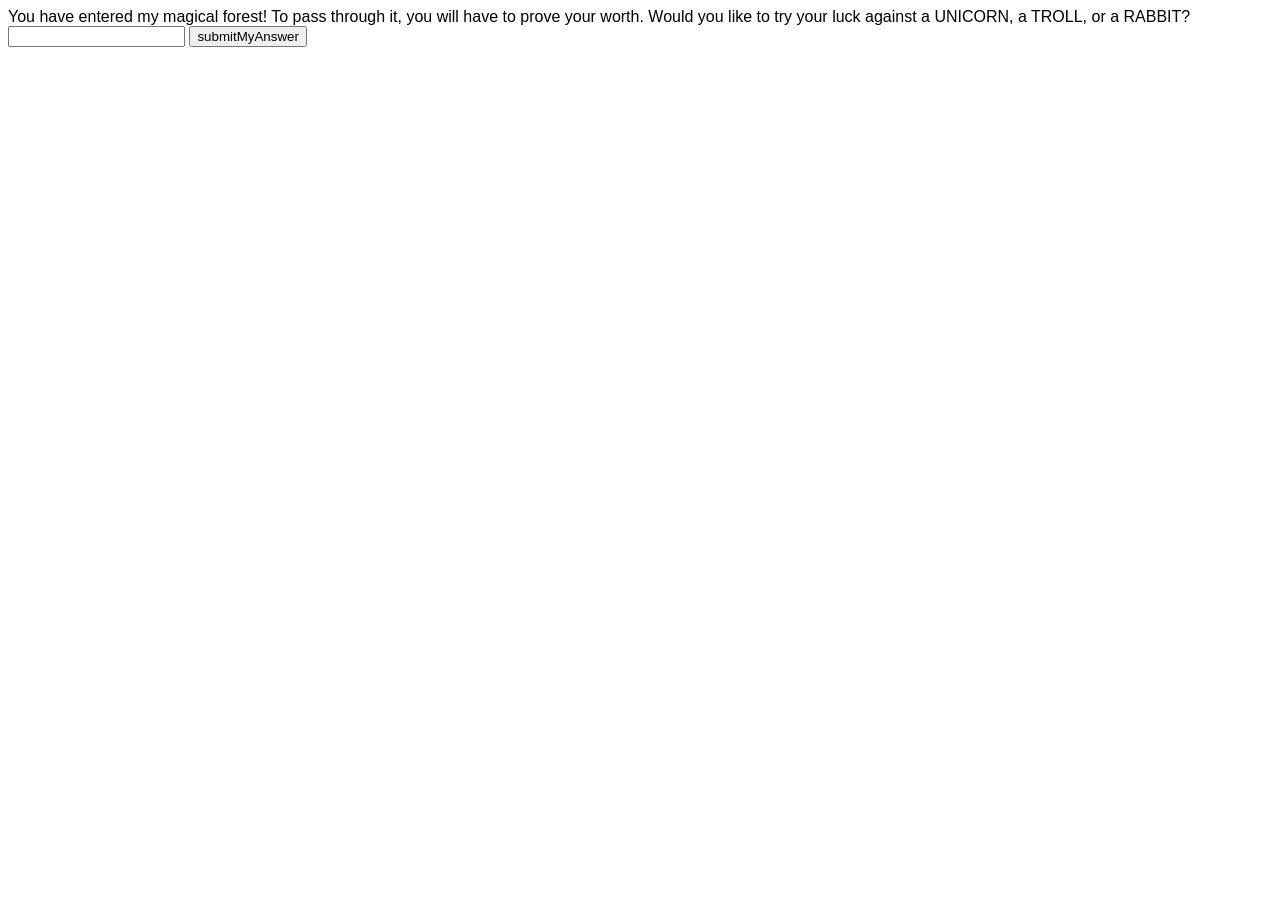
==== trial.html @ 89094069 "Create trial.html - playing with a version of one of the games (Magical Forest) which avoid alerts b" ====
<html>
<head>
	<style>
		body {
			font-family: Verdana, sans-serif;
		}
		#myAnswerID, #myAnswerID1, #myAnswerID2 {
			margin-bottom: 20px;
		}
	</style>
</head>
<body>

	<div id="startText">You have entered my magical forest! To pass through it, you will have to prove your worth. Would you like to try your luck against a UNICORN, a TROLL, or a RABBIT?</div>

	<input id="myAnswerID">
	<input type="submit" value="submitMyAnswer" onclick="showReplyText()">


	<div id="replyText"></div>

	<input id="myAnswerID2" style="visibility:hidden">
	<input type="submit" value="submitMyAnswer" onclick="showReplyText2()" id="submitID2" style="visibility:hidden">

	<div id="replyText2"></div>

	<input id="myAnswerID3" style="visibility:hidden">
	<input type="submit" value="submitMyAnswer" onclick="showReplyText3()" id="submitID3" style="visibility:hidden">

	<div id="replyText3"></div>

	<script type="text/javascript">		
		
		function showReplyText () {
			var myAnswer = document.getElementById("myAnswerID").value.toUpperCase();
			console.log(myAnswer);

			switch (myAnswer) {
		    	case 'UNICORN':
		    		document.getElementById("replyText").innerHTML = "I knew you would pick a unicorn! Before you start the challenge, have you ever killed anyone (YES or NO)?";
		    		break;
		    	case 'TROLL':
		    		document.getElementById("replyText").innerHTML = "I knew you would pick a troll! Before you start the challenge, have you ever picked your nose (YES or NO)?";
    				break;			    		   	
		    	case 'RABBIT':
		    		document.getElementById("replyText").innerHTML = "I knew you would pick a rabbit! Before you start the challenge, have you ever eaten a rabbit (YES or NO)?";
    				break;	
		    	default:
		    		document.getElementById("replyText").innerHTML = "Please pick a UNICORN, a TROLL or a RABBIT.";
		    		break;	
		    }
		    if (myAnswer === 'UNICORN' || myAnswer === 'TROLL' || myAnswer === 'RABBIT'){
		    		document.getElementById("replyText").style.visibility = "visible";
    				document.getElementById("myAnswerID2").style.visibility = "visible";
    				document.getElementById("submitID2").style.visibility = "visible";
    		}
		} //closes showReplyText    

		function showReplyText2 () {
			var myAnswer = document.getElementById("myAnswerID2").value.toUpperCase();
			console.log(myAnswer);

			if(myAnswer === 'YES'){
        		document.getElementById("replyText2").innerHTML = "Ehm. That was unexpected. Leave my magical forest right now before I call the magical forest police!";
    		}
   			else if (myAnswer === 'NO'){
        		document.getElementById("replyText2").innerHTML = "Good, just checking... Are you YOUNG or OLD?";
    		}
    		else {
    			document.getElementById("replyText2").innerHTML = "Please answer YES or NO.";
    		}
    		if (myAnswer === 'NO'){
		    		document.getElementById("replyText2").style.visibility = "visible";
    				document.getElementById("myAnswerID3").style.visibility = "visible";
    				document.getElementById("submitID3").style.visibility = "visible";
    		}
		 } //closes showReplyText2      		

	</script>
</body>

</html>
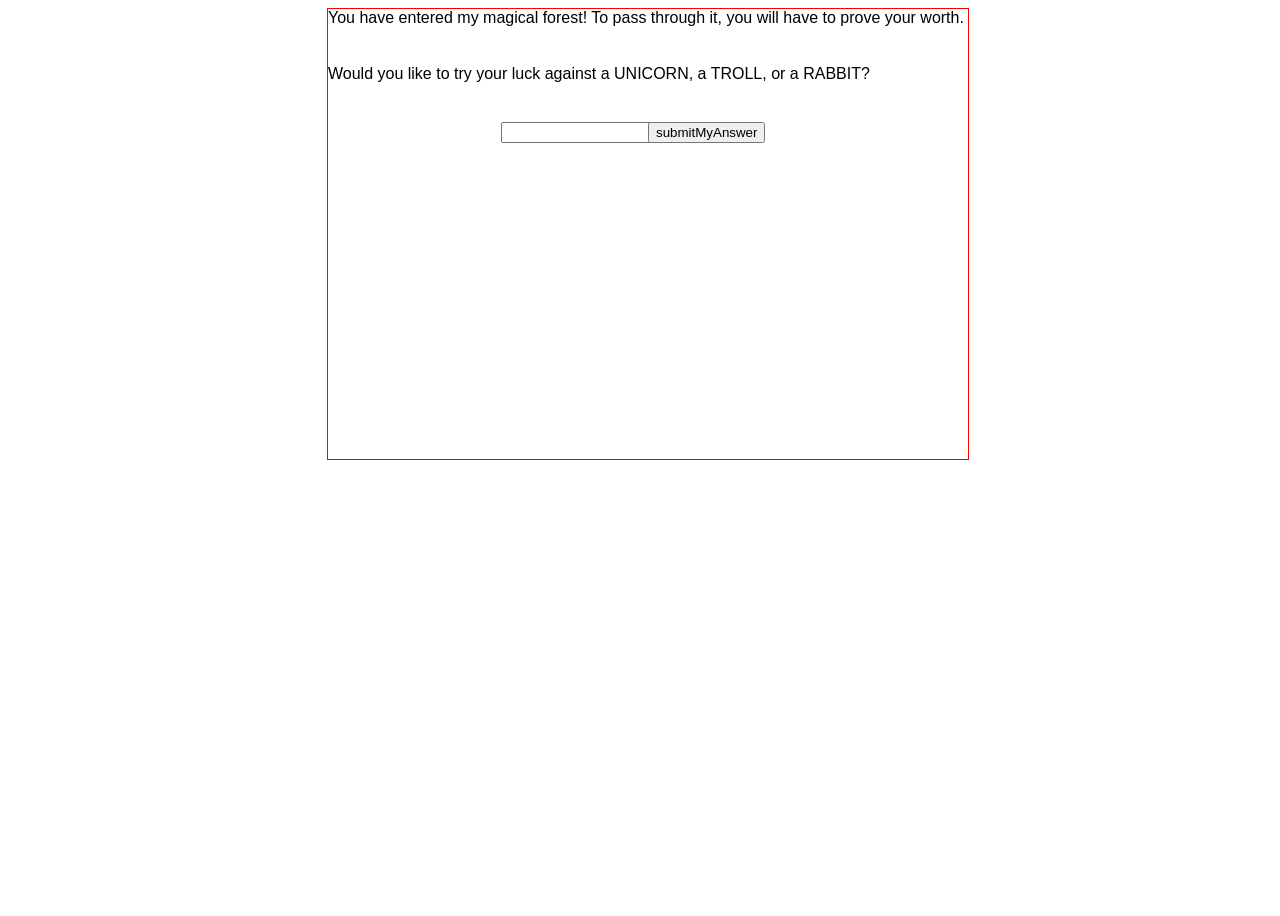
==== commit a3ad2cb6: "Update trial.html @radekstepan - JavaScript, html & css all work for all 3 options (unicorn, troll," ====
--- a/trial.html
+++ b/trial.html
@@ -3,78 +3,243 @@
 	<style>
 		body {
 			font-family: Verdana, sans-serif;
-		}
-		#myAnswerID, #myAnswerID1, #myAnswerID2 {
-			margin-bottom: 20px;
+			width: 100%;
+			height: 100%;
+		}
+		.messageBox {
+			border: 1px solid red;
+			position: relative;
+			width: 50%;
+			height: 50%;
+			margin-left: auto;
+			margin-right: auto;
+		}
+		#startText {
+			position: absolute;
+			top: 0%;
+		}
+		#startText2 {
+			position: absolute;
+			top: 12.5%;
+		}
+		.answers1 {
+			position: absolute;
+			top: 25%;
+			left: 27%;
+		}
+		.submits1 {
+			position: absolute;
+			top: 25%;
+			left: 50%;
+		}
+		.replies1 {
+			position: absolute;
+			top: 37.5%;
+		}
+		.answers2 {
+			position: absolute;
+			top: 50%;
+			left: 27%;
+		}
+		.submits2 {
+			position: absolute;
+			top: 50%;
+			left: 50%;
+		}
+		.replies2 {
+			position: absolute;
+			top: 62.5%;
+		}
+		.answers3 {
+			position: absolute;
+			top: 75%;
+			left: 27%;
+		}
+		.submits3 {
+			position: absolute;
+			top: 75%;
+			left: 50%;
+		}
+		.replies3 {
+			position: absolute;
+			top: 87.5%;
 		}
 	</style>
 </head>
 <body>
-
-	<div id="startText">You have entered my magical forest! To pass through it, you will have to prove your worth. Would you like to try your luck against a UNICORN, a TROLL, or a RABBIT?</div>
-
-	<input id="myAnswerID">
-	<input type="submit" value="submitMyAnswer" onclick="showReplyText()">
-
-
-	<div id="replyText"></div>
-
-	<input id="myAnswerID2" style="visibility:hidden">
-	<input type="submit" value="submitMyAnswer" onclick="showReplyText2()" id="submitID2" style="visibility:hidden">
-
-	<div id="replyText2"></div>
-
-	<input id="myAnswerID3" style="visibility:hidden">
-	<input type="submit" value="submitMyAnswer" onclick="showReplyText3()" id="submitID3" style="visibility:hidden">
-
-	<div id="replyText3"></div>
+	<div class="messageBox">
+		<div id="startText">You have entered my magical forest! To pass through it, you will have to prove your worth.</div>
+		<div id="startText2">Would you like to try your luck against a UNICORN, a TROLL, or a RABBIT?</div>
+
+		<input id="myAnswerID1" class="answers1">
+		<input type="submit" class="submits1" value="submitMyAnswer" onclick="showReplyText1()">
+		<div id="replyTextID1" class="replies1" style="visibility:hidden"></div>
+
+	    <!-- unicorn branch -->
+		<input id="myAnswerID2" class="answers2" style="visibility:hidden">
+		<input type="submit" class="submits2" value="submitMyAnswer" id="submitID2" onclick="showReplyText2()" style="visibility:hidden">
+		<div id="replyTextID2" class="replies2" style="visibility:hidden"></div>
+
+		<input id="myAnswerID3" class="answers3" style="visibility:hidden">
+		<input type="submit"  class="submits3" value="submitMyAnswer" id="submitID3" onclick="showReplyText3()" style="visibility:hidden">
+		<div id="replyTextID3" class="replies3" style="visibility:hidden"></div>	  
+
+	    <!-- troll branch -->
+		<input id="myAnswerID2T" class="answers2" style="visibility:hidden">
+		<input type="submit" class="submits2" value="submitMyAnswer" id="submitID2T" onclick="showReplyText2T()" style="visibility:hidden">
+		<div id="replyTextID2T" class="replies2" style="visibility:hidden"></div>
+
+		<input id="myAnswerID3T" class="answers3" style="visibility:hidden">
+		<input type="submit" class="submits3" value="submitMyAnswer" id="submitID3T" onclick="showReplyText3T()" style="visibility:hidden">
+		<div id="replyTextID3T" class="replies3" style="visibility:hidden"></div>	  
+	  
+	    <!-- rabbit branch -->
+		<input id="myAnswerID2R" class="answers2" style="visibility:hidden">
+		<input type="submit" class="submits2" value="submitMyAnswer" id="submitID2R" onclick="showReplyText2R()" style="visibility:hidden">
+		<div id="replyTextID2R" class="replies2" style="visibility:hidden"></div>
+
+		<input id="myAnswerID3R" class="answers3" style="visibility:hidden">
+		<input type="submit" class="submits3" value="submitMyAnswer" id="submitID3R" onclick="showReplyText3R()" style="visibility:hidden">
+		<div id="replyTextID3R" class="replies3" style="visibility:hidden"></div>	  
+	</div> <!-- closes messageBox -->
 
 	<script type="text/javascript">		
 		
-		function showReplyText () {
-			var myAnswer = document.getElementById("myAnswerID").value.toUpperCase();
-			console.log(myAnswer);
-
-			switch (myAnswer) {
+		function showReplyText1 () {
+			var myAnswer1 = document.getElementById("myAnswerID1").value.toUpperCase();
+			var replyText1 = document.getElementById("replyTextID1");
+			console.log(myAnswer1);
+
+			switch (myAnswer1) {
 		    	case 'UNICORN':
-		    		document.getElementById("replyText").innerHTML = "I knew you would pick a unicorn! Before you start the challenge, have you ever killed anyone (YES or NO)?";
-		    		break;
+		    		replyText1.innerHTML = "I knew you would pick a unicorn! Before you start the challenge, have you ever killed anyone (YES or NO)?";	
+		    		document.getElementById("myAnswerID2").style.visibility = "visible";
+    				document.getElementById("submitID2").style.visibility = "visible";
+    				break;
 		    	case 'TROLL':
-		    		document.getElementById("replyText").innerHTML = "I knew you would pick a troll! Before you start the challenge, have you ever picked your nose (YES or NO)?";
-    				break;			    		   	
+		    		replyText1.innerHTML = "I knew you would pick a troll! Before you start the challenge, have you ever picked your nose (YES or NO)?";
+		    		document.getElementById("myAnswerID2T").style.visibility = "visible";
+    				document.getElementById("submitID2T").style.visibility = "visible";
+    				break;		    		   	
 		    	case 'RABBIT':
-		    		document.getElementById("replyText").innerHTML = "I knew you would pick a rabbit! Before you start the challenge, have you ever eaten a rabbit (YES or NO)?";
+		    		replyText1.innerHTML = "I knew you would pick a rabbit! Before you start the challenge, have you ever eaten a rabbit (YES or NO)?";
+		    		document.getElementById("myAnswerID2R").style.visibility = "visible";
+    				document.getElementById("submitID2R").style.visibility = "visible";
     				break;	
 		    	default:
-		    		document.getElementById("replyText").innerHTML = "Please pick a UNICORN, a TROLL or a RABBIT.";
-		    		break;	
+		    		replyText1.innerHTML = "Please pick a UNICORN, a TROLL or a RABBIT.";		    		
+    				break;	
 		    }
-		    if (myAnswer === 'UNICORN' || myAnswer === 'TROLL' || myAnswer === 'RABBIT'){
-		    		document.getElementById("replyText").style.visibility = "visible";
-    				document.getElementById("myAnswerID2").style.visibility = "visible";
-    				document.getElementById("submitID2").style.visibility = "visible";
-    		}
+		    replyText1.style.visibility = "visible";
 		} //closes showReplyText    
 
 		function showReplyText2 () {
-			var myAnswer = document.getElementById("myAnswerID2").value.toUpperCase();
-			console.log(myAnswer);
-
-			if(myAnswer === 'YES'){
-        		document.getElementById("replyText2").innerHTML = "Ehm. That was unexpected. Leave my magical forest right now before I call the magical forest police!";
-    		}
-   			else if (myAnswer === 'NO'){
-        		document.getElementById("replyText2").innerHTML = "Good, just checking... Are you YOUNG or OLD?";
-    		}
-    		else {
-    			document.getElementById("replyText2").innerHTML = "Please answer YES or NO.";
-    		}
-    		if (myAnswer === 'NO'){
-		    		document.getElementById("replyText2").style.visibility = "visible";
-    				document.getElementById("myAnswerID3").style.visibility = "visible";
-    				document.getElementById("submitID3").style.visibility = "visible";
-    		}
-		 } //closes showReplyText2      		
+			var myAnswer2 = document.getElementById("myAnswerID2").value.toUpperCase();
+			var replyText2 = document.getElementById("replyTextID2");
+			console.log(myAnswer2);
+
+			if(myAnswer2 === 'YES'){
+        		replyText2.innerHTML = "Ehm. That was unexpected. Leave my magical forest right now before I call the magical forest police!";       
+        	}
+   			else if (myAnswer2 === 'NO'){
+        		replyText2.innerHTML = "Good, just checking... Are you MALE or FEMALE?";
+        		document.getElementById("myAnswerID3").style.visibility = "visible";
+   				document.getElementById("submitID3").style.visibility = "visible";
+    		}
+    		else {
+    			replyText2.innerHTML = "Please answer YES or NO.";    			
+    		}  
+    		replyText2.style.visibility = "visible";  		
+		} //closes showReplyText2    
+
+		function showReplyText3 () {
+			var myAnswer3 = document.getElementById("myAnswerID3").value.toUpperCase();
+			var replyText3 = document.getElementById("replyTextID3");
+			console.log(myAnswer3);
+
+			if(myAnswer3 === 'MALE'){
+        		replyText3.innerHTML = "Sorry, unicorns don't like men. They are weird like that. But this means you can't pass the magical forest!";
+        	}
+   			else if (myAnswer3 === 'FEMALE'){
+        		replyText3.innerHTML = "Good, you can pass my magical forest!";        		
+    		}
+    		else {
+    			replyText3.innerHTML = "Please answer MALE or FEMALE.";    			
+    		} 
+    		replyText3.style.visibility = "visible";   		
+		} //closes showReplyText3    		
+
+		function showReplyText2T () {
+			var myAnswer2 = document.getElementById("myAnswerID2T").value.toUpperCase();
+			var replyText2 = document.getElementById("replyTextID2T");
+			console.log(myAnswer2);
+
+			if(myAnswer2 === 'YES'){
+        		replyText2.innerHTML = "Ehm. That was unexpected. Leave my magical forest right now before I call the magical forest police!";    		
+    		}
+   			else if (myAnswer2 === 'NO'){
+        		replyText2.innerHTML = "Good, just checking... Are you SMART or STRONG?";        		
+        		document.getElementById("myAnswerID3T").style.visibility = "visible";
+   				document.getElementById("submitID3T").style.visibility = "visible";
+    		}
+    		else {
+    			replyText2.innerHTML = "Please answer YES or NO.";    			
+    		}  
+    		replyText2.style.visibility = "visible";  		
+		} //closes showReplyText2T 
+
+		function showReplyText3T () {
+			var myAnswer3 = document.getElementById("myAnswerID3T").value.toUpperCase();
+			var replyText3 = document.getElementById("replyTextID3T");
+			console.log(myAnswer3);
+
+			if(myAnswer3 === 'SMART'){
+        		replyText3.innerHTML = "Great! Smart people can easily beat the troll and pass the magical forest!";        		
+    		}
+   			else if (myAnswer3 === 'STRONG'){
+        		replyText3.innerHTML = "Great! Strong people can easily beat the troll and pass the magical forest!";        		
+    		}
+    		else {
+    			replyText3.innerHTML = "Please answer SMART or STRONG.";    			
+    		}  
+    		replyText3.style.visibility = "visible";  		
+		} //closes showReplyText3T    
+
+		function showReplyText2R () {
+			var myAnswer2 = document.getElementById("myAnswerID2R").value.toUpperCase();
+			var replyText2 = document.getElementById("replyTextID2R");
+			console.log(myAnswer2);
+
+			if(myAnswer2 === 'YES'){
+        		replyText2.innerHTML = "Ehm. That was unexpected. Leave my magical forest right now before I call the magical forest police!";    		
+    		}
+   			else if (myAnswer2 === 'NO'){
+        		replyText2.innerHTML = "Good, just checking... Are you QUICK or RICH?";        		
+        		document.getElementById("myAnswerID3R").style.visibility = "visible";
+   				document.getElementById("submitID3R").style.visibility = "visible";
+    		}
+    		else {
+    			replyText2.innerHTML = "Please answer YES or NO.";    			
+    		} 
+    		replyText2.style.visibility = "visible";  		
+		} //closes showReplyText2R  
+
+		function showReplyText3R () {
+			var myAnswer3 = document.getElementById("myAnswerID3R").value.toUpperCase();
+			var replyText3 = document.getElementById("replyTextID3R");
+			console.log(myAnswer3);
+
+			if(myAnswer3 === 'QUICK'){
+        		replyText3.innerHTML = "Great! Quick people can easily out run the rabbit and pass the magical forest!";        		
+    		}
+   			else if (myAnswer3 === 'RICH'){
+        		replyText3.innerHTML = "Too bad! Money won't help you with the rabbit, you can't pass the magical forest!";        		
+    		}
+    		else {
+    			replyText3.innerHTML = "Please answer QUICK or RICH.";    			
+    		}
+    		replyText3.style.visibility = "visible";   		
+		} //closes showReplyText3R 
 
 	</script>
 </body>
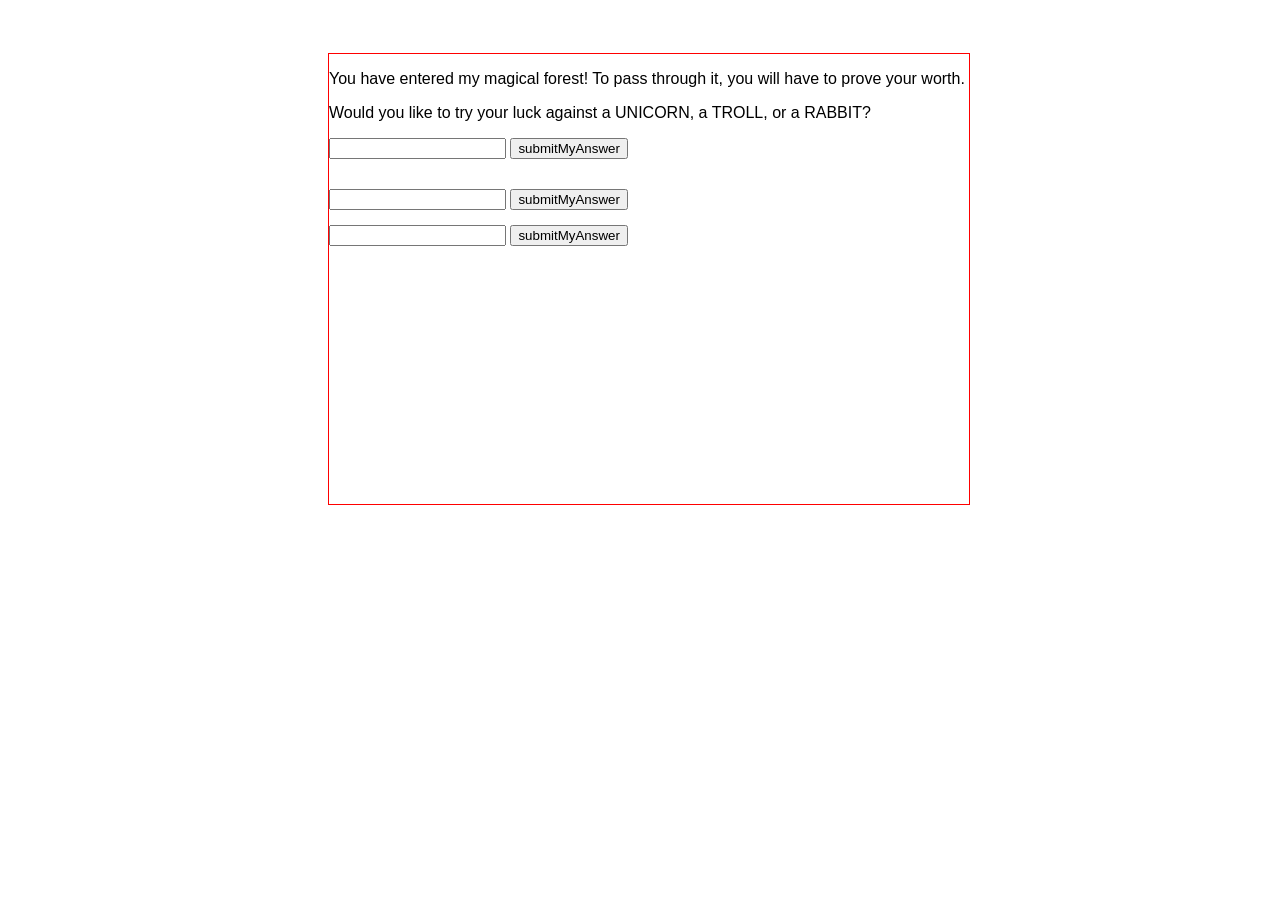
==== commit 3babde4a: "Update trial.html @radekstepan - simplified css, html and script -> no repetitions  next: - work" ====
--- a/trial.html
+++ b/trial.html
@@ -5,241 +5,142 @@
 			font-family: Verdana, sans-serif;
 			width: 100%;
 			height: 100%;
+			position: relative;
 		}
 		.messageBox {
 			border: 1px solid red;
-			position: relative;
+			position: absolute;
 			width: 50%;
 			height: 50%;
-			margin-left: auto;
-			margin-right: auto;
+			left: 25%;
+			top: 5%;
 		}
-		#startText {
-			position: absolute;
-			top: 0%;
+		.hidden {
+			visibility: visible;
 		}
-		#startText2 {
-			position: absolute;
-			top: 12.5%;
+		#myAnswerID1 {
+			margin-bottom: 15px;
 		}
-		.answers1 {
-			position: absolute;
-			top: 25%;
-			left: 27%;
-		}
-		.submits1 {
-			position: absolute;
-			top: 25%;
-			left: 50%;
-		}
-		.replies1 {
-			position: absolute;
-			top: 37.5%;
-		}
-		.answers2 {
-			position: absolute;
-			top: 50%;
-			left: 27%;
-		}
-		.submits2 {
-			position: absolute;
-			top: 50%;
-			left: 50%;
-		}
-		.replies2 {
-			position: absolute;
-			top: 62.5%;
-		}
-		.answers3 {
-			position: absolute;
-			top: 75%;
-			left: 27%;
-		}
-		.submits3 {
-			position: absolute;
-			top: 75%;
-			left: 50%;
-		}
-		.replies3 {
-			position: absolute;
-			top: 87.5%;
+		.show2, .show3 {
+			margin: 15px 0 15px 0;
 		}
 	</style>
 </head>
 <body>
 	<div class="messageBox">
-		<div id="startText">You have entered my magical forest! To pass through it, you will have to prove your worth.</div>
-		<div id="startText2">Would you like to try your luck against a UNICORN, a TROLL, or a RABBIT?</div>
+		
+		<div id="startText">
+			<p>You have entered my magical forest! To pass through it, you will have to prove your worth.</p>
+			<p>Would you like to try your luck against a UNICORN, a TROLL, or a RABBIT?</p>
+		</div>		
+		
+		<!-- 1st round -->
+		<input id="myAnswerID1">
+		<input type="submit" value="submitMyAnswer" onclick="showReply1()">
+		
+		<div class="hidden">
+			<div id="replyID1"></div>
 
-		<input id="myAnswerID1" class="answers1">
-		<input type="submit" class="submits1" value="submitMyAnswer" onclick="showReplyText1()">
-		<div id="replyTextID1" class="replies1" style="visibility:hidden"></div>
+			<!-- 2nd round -->
+			<div class="show2">
+			    <input id="myAnswerID2">
+				<input type="submit" value="submitMyAnswer" onclick="showReply2()">
+			</div>
+			<div id="replyID2"></div>
 
-	    <!-- unicorn branch -->
-		<input id="myAnswerID2" class="answers2" style="visibility:hidden">
-		<input type="submit" class="submits2" value="submitMyAnswer" id="submitID2" onclick="showReplyText2()" style="visibility:hidden">
-		<div id="replyTextID2" class="replies2" style="visibility:hidden"></div>
+			<!-- 3rd round -->
+			<div class="show3">
+				<input id="myAnswerID3">
+				<input type="submit" value="submitMyAnswer" onclick="showReply3()">
+			</div>	
+			<div id="replyID3"></div>
+		</div>
 
-		<input id="myAnswerID3" class="answers3" style="visibility:hidden">
-		<input type="submit"  class="submits3" value="submitMyAnswer" id="submitID3" onclick="showReplyText3()" style="visibility:hidden">
-		<div id="replyTextID3" class="replies3" style="visibility:hidden"></div>	  
-
-	    <!-- troll branch -->
-		<input id="myAnswerID2T" class="answers2" style="visibility:hidden">
-		<input type="submit" class="submits2" value="submitMyAnswer" id="submitID2T" onclick="showReplyText2T()" style="visibility:hidden">
-		<div id="replyTextID2T" class="replies2" style="visibility:hidden"></div>
-
-		<input id="myAnswerID3T" class="answers3" style="visibility:hidden">
-		<input type="submit" class="submits3" value="submitMyAnswer" id="submitID3T" onclick="showReplyText3T()" style="visibility:hidden">
-		<div id="replyTextID3T" class="replies3" style="visibility:hidden"></div>	  
-	  
-	    <!-- rabbit branch -->
-		<input id="myAnswerID2R" class="answers2" style="visibility:hidden">
-		<input type="submit" class="submits2" value="submitMyAnswer" id="submitID2R" onclick="showReplyText2R()" style="visibility:hidden">
-		<div id="replyTextID2R" class="replies2" style="visibility:hidden"></div>
-
-		<input id="myAnswerID3R" class="answers3" style="visibility:hidden">
-		<input type="submit" class="submits3" value="submitMyAnswer" id="submitID3R" onclick="showReplyText3R()" style="visibility:hidden">
-		<div id="replyTextID3R" class="replies3" style="visibility:hidden"></div>	  
 	</div> <!-- closes messageBox -->
 
 	<script type="text/javascript">		
 		
-		function showReplyText1 () {
+		function showReply1 () {
 			var myAnswer1 = document.getElementById("myAnswerID1").value.toUpperCase();
-			var replyText1 = document.getElementById("replyTextID1");
-			console.log(myAnswer1);
+			var replyText1 = document.getElementById("replyID1");
+			var show2 = document.querySelector(".show2");
 
 			switch (myAnswer1) {
 		    	case 'UNICORN':
 		    		replyText1.innerHTML = "I knew you would pick a unicorn! Before you start the challenge, have you ever killed anyone (YES or NO)?";	
-		    		document.getElementById("myAnswerID2").style.visibility = "visible";
-    				document.getElementById("submitID2").style.visibility = "visible";
-    				break;
+		    		break;
 		    	case 'TROLL':
 		    		replyText1.innerHTML = "I knew you would pick a troll! Before you start the challenge, have you ever picked your nose (YES or NO)?";
-		    		document.getElementById("myAnswerID2T").style.visibility = "visible";
-    				document.getElementById("submitID2T").style.visibility = "visible";
-    				break;		    		   	
+		    		break;		    		   	
 		    	case 'RABBIT':
 		    		replyText1.innerHTML = "I knew you would pick a rabbit! Before you start the challenge, have you ever eaten a rabbit (YES or NO)?";
-		    		document.getElementById("myAnswerID2R").style.visibility = "visible";
-    				document.getElementById("submitID2R").style.visibility = "visible";
-    				break;	
+		    		break;	
 		    	default:
 		    		replyText1.innerHTML = "Please pick a UNICORN, a TROLL or a RABBIT.";		    		
     				break;	
 		    }
 		    replyText1.style.visibility = "visible";
-		} //closes showReplyText    
+		    if (myAnswer1 === "UNICORN" || myAnswer1 === "TROLL" || myAnswer1 === "RABBIT") {		    	
+		    	show2.style.visibility = "visible";
+    		}
+		} //closes showReply1    
 
-		function showReplyText2 () {
+		function showReply2 () {
+			var myAnswer1 = document.getElementById("myAnswerID1").value.toUpperCase();
 			var myAnswer2 = document.getElementById("myAnswerID2").value.toUpperCase();
-			var replyText2 = document.getElementById("replyTextID2");
-			console.log(myAnswer2);
+			var replyText2 = document.getElementById("replyID2");
+			var show3 = document.querySelector(".show3");
 
-			if(myAnswer2 === 'YES'){
+		    if (myAnswer2 === 'YES'){
         		replyText2.innerHTML = "Ehm. That was unexpected. Leave my magical forest right now before I call the magical forest police!";       
         	}
-   			else if (myAnswer2 === 'NO'){
+   			else if (myAnswer1 === "UNICORN" && myAnswer2 === 'NO'){
         		replyText2.innerHTML = "Good, just checking... Are you MALE or FEMALE?";
-        		document.getElementById("myAnswerID3").style.visibility = "visible";
-   				document.getElementById("submitID3").style.visibility = "visible";
+        		show3.style.visibility = "visible";
+    		}
+    		else if (myAnswer1 === "TROLL" && myAnswer2 === 'NO'){
+        		replyText2.innerHTML = "Good, just checking... Are you SMART or STRONG?";
+        		show3.style.visibility = "visible";
+    		}
+    		else if (myAnswer1 === "RABBIT" && myAnswer2 === 'NO'){
+        		replyText2.innerHTML = "Good, just checking... Are you QUICK or RICH?";
+        		show3.style.visibility = "visible";
     		}
     		else {
     			replyText2.innerHTML = "Please answer YES or NO.";    			
     		}  
     		replyText2.style.visibility = "visible";  		
-		} //closes showReplyText2    
+		} //closes showReply2    
 
-		function showReplyText3 () {
+		function showReply3 () {
 			var myAnswer3 = document.getElementById("myAnswerID3").value.toUpperCase();
-			var replyText3 = document.getElementById("replyTextID3");
-			console.log(myAnswer3);
+			var replyText3 = document.getElementById("replyID3");
 
-			if(myAnswer3 === 'MALE'){
-        		replyText3.innerHTML = "Sorry, unicorns don't like men. They are weird like that. But this means you can't pass the magical forest!";
-        	}
-   			else if (myAnswer3 === 'FEMALE'){
-        		replyText3.innerHTML = "Good, you can pass my magical forest!";        		
-    		}
-    		else {
-    			replyText3.innerHTML = "Please answer MALE or FEMALE.";    			
-    		} 
+			switch (myAnswer3) {
+		    	case 'MALE':
+		    		replyText3.innerHTML = "Sorry, unicorns don't like men. They are weird like that. But this means you can't pass the magical forest!";	
+		    		break;
+		    	case 'FEMALE':
+		    		replyText3.innerHTML = "Good, you can pass my magical forest!";
+		    		break;		    		   	
+		    	case 'SMART':
+		    		replyText3.innerHTML = "Great! Smart people can easily beat the troll and pass the magical forest!";
+		    		break;	
+		    	case 'STRONG':
+		    		replyText3.innerHTML = "Great! Strong people can easily beat the troll and pass the magical forest!";
+		    		break;	
+		    	case 'QUICK':
+		    		replyText3.innerHTML = "Great! Quick people can easily out run the rabbit and pass the magical forest!";
+		    		break;			    				    		
+		    	case 'RICH':
+		    		replyText3.innerHTML = "Too bad! Money won't help you with the rabbit, you can't pass the magical forest!";
+		    		break;
+		    	default:
+		    		replyText3.innerHTML = "Please answer again.";		    		
+    				break;	
+		    }
     		replyText3.style.visibility = "visible";   		
-		} //closes showReplyText3    		
-
-		function showReplyText2T () {
-			var myAnswer2 = document.getElementById("myAnswerID2T").value.toUpperCase();
-			var replyText2 = document.getElementById("replyTextID2T");
-			console.log(myAnswer2);
-
-			if(myAnswer2 === 'YES'){
-        		replyText2.innerHTML = "Ehm. That was unexpected. Leave my magical forest right now before I call the magical forest police!";    		
-    		}
-   			else if (myAnswer2 === 'NO'){
-        		replyText2.innerHTML = "Good, just checking... Are you SMART or STRONG?";        		
-        		document.getElementById("myAnswerID3T").style.visibility = "visible";
-   				document.getElementById("submitID3T").style.visibility = "visible";
-    		}
-    		else {
-    			replyText2.innerHTML = "Please answer YES or NO.";    			
-    		}  
-    		replyText2.style.visibility = "visible";  		
-		} //closes showReplyText2T 
-
-		function showReplyText3T () {
-			var myAnswer3 = document.getElementById("myAnswerID3T").value.toUpperCase();
-			var replyText3 = document.getElementById("replyTextID3T");
-			console.log(myAnswer3);
-
-			if(myAnswer3 === 'SMART'){
-        		replyText3.innerHTML = "Great! Smart people can easily beat the troll and pass the magical forest!";        		
-    		}
-   			else if (myAnswer3 === 'STRONG'){
-        		replyText3.innerHTML = "Great! Strong people can easily beat the troll and pass the magical forest!";        		
-    		}
-    		else {
-    			replyText3.innerHTML = "Please answer SMART or STRONG.";    			
-    		}  
-    		replyText3.style.visibility = "visible";  		
-		} //closes showReplyText3T    
-
-		function showReplyText2R () {
-			var myAnswer2 = document.getElementById("myAnswerID2R").value.toUpperCase();
-			var replyText2 = document.getElementById("replyTextID2R");
-			console.log(myAnswer2);
-
-			if(myAnswer2 === 'YES'){
-        		replyText2.innerHTML = "Ehm. That was unexpected. Leave my magical forest right now before I call the magical forest police!";    		
-    		}
-   			else if (myAnswer2 === 'NO'){
-        		replyText2.innerHTML = "Good, just checking... Are you QUICK or RICH?";        		
-        		document.getElementById("myAnswerID3R").style.visibility = "visible";
-   				document.getElementById("submitID3R").style.visibility = "visible";
-    		}
-    		else {
-    			replyText2.innerHTML = "Please answer YES or NO.";    			
-    		} 
-    		replyText2.style.visibility = "visible";  		
-		} //closes showReplyText2R  
-
-		function showReplyText3R () {
-			var myAnswer3 = document.getElementById("myAnswerID3R").value.toUpperCase();
-			var replyText3 = document.getElementById("replyTextID3R");
-			console.log(myAnswer3);
-
-			if(myAnswer3 === 'QUICK'){
-        		replyText3.innerHTML = "Great! Quick people can easily out run the rabbit and pass the magical forest!";        		
-    		}
-   			else if (myAnswer3 === 'RICH'){
-        		replyText3.innerHTML = "Too bad! Money won't help you with the rabbit, you can't pass the magical forest!";        		
-    		}
-    		else {
-    			replyText3.innerHTML = "Please answer QUICK or RICH.";    			
-    		}
-    		replyText3.style.visibility = "visible";   		
-		} //closes showReplyText3R 
+		} //closes showReply3    		
 
 	</script>
 </body>
